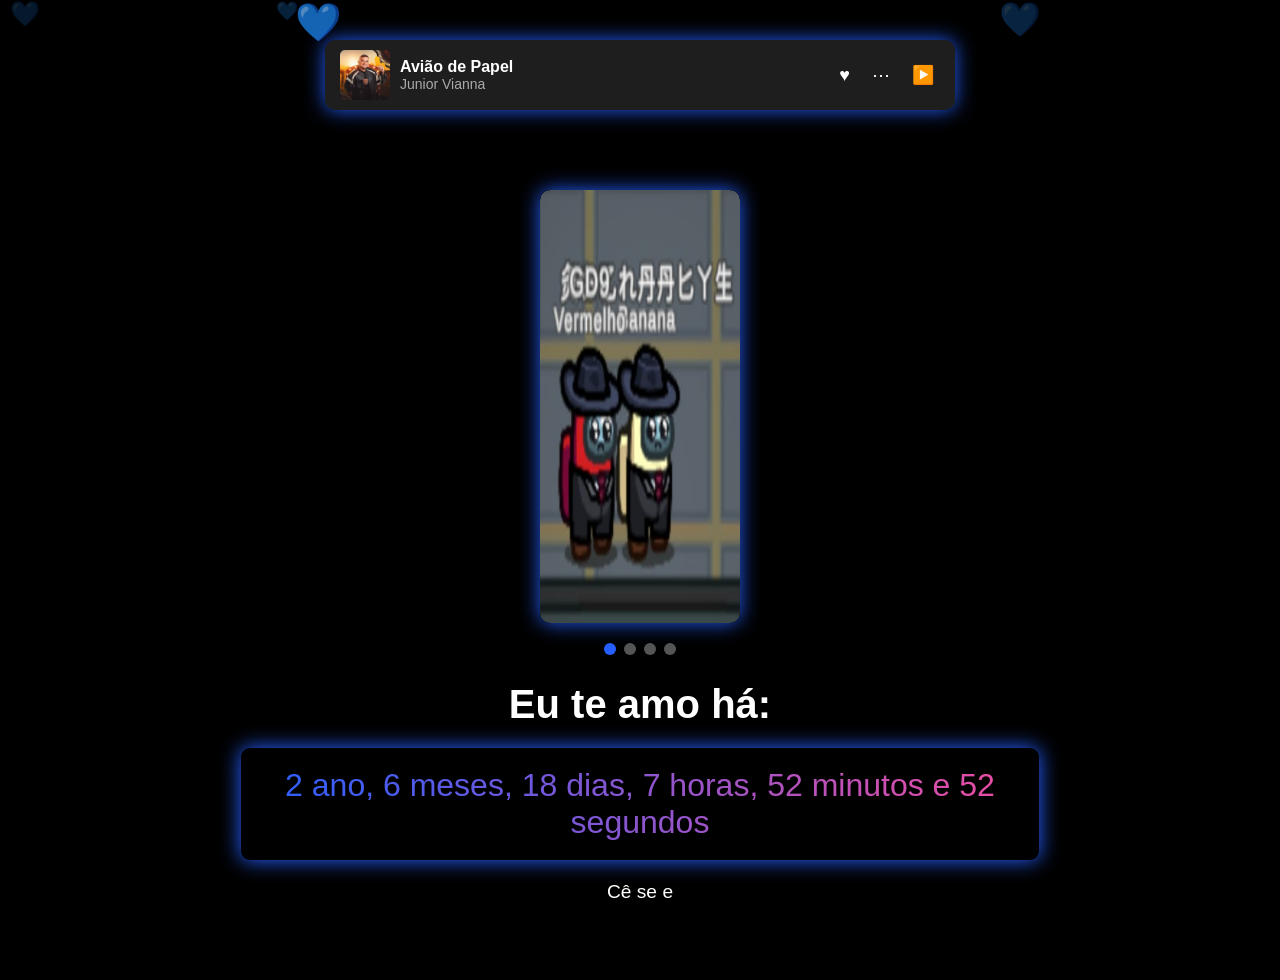
==== conteudo.html @ 5bd943f1 "primeiro commit" ====
<!DOCTYPE html>
<html lang="pt-BR">
<head>
  <meta charset="UTF-8" />
  <meta name="viewport" content="width=device-width, initial-scale=1.0"/>
  <title>mes versario de 1.3</title>
  <link rel="stylesheet" href="style.css" />
</head>
<body>
  <div class="coracoes" id="coracoes"></div>  

  <!-- PLAYER DE MÚSICA -->
  <div class="music-player">
    <img src="imagens/images musica.jpeg" alt="Capa do Álbum" class="cover" />
    <div class="music-info">
      <div class="title">Avião de Papel</div>
      <div class="artist">Junior Vianna</div>
    </div>
    <div class="icons">
      <button class="icon">&#9829;</button> <!-- Coração -->
      <button class="icon">⋯</button>       <!-- Três pontinhos -->
      <button class="play-btn" onclick="togglePlay()">▶️</button>
    </div>
    <audio id="audio" src="musica.mp3"></audio>
  </div>

  <div class="carrossel">
    <div class="slides" id="slides">
      <img src="imagens/img1.jpg" alt="Imagem 1">
      <img src="imagens/img2.jpg" alt="Imagem 2">
      <img src="imagens/img3.jpg" alt="Imagem 3">
      <img src="imagens/img4.jpg" alt="Imagem 4">
    </div>
  </div>

  <div class="dots" id="dots"></div>

  <div class="container">
    <h1>Eu te amo há:</h1>
    <div class="contador" id="contador">
      Calculando...
    </div>
  </div>

  <p class="mensagem" id="mensagem"></p>



  <script src="script.js"></script>
</body>
</html>
---- style.css ----
body {
  margin: 0;
  padding: 40px 0;
  background: #000000;
  font-family: Arial, sans-serif;
  display: flex;
  flex-direction: column;
  align-items: center;
  min-height: 100vh;
  color: #255fff;
}

.container,h1 {
  color: #ffffff;
}

.contador{
  color: #255fff;
}

.carrossel {
  position: relative;
  width: 90%;
  max-width: 200px; /* alterado de 100px para 500px */
  overflow: hidden;
  border-radius: 10px;
  box-shadow: 0 0 20px rgba(37, 95, 255, 1);
  margin-bottom:10px;
  cursor: grab;
}
.slides {
  display: flex;
  transition: transform 0.5s ease-in-out;
}

.slides img {
  width: 100%;
  flex-shrink: 0;
  user-select: none;
  pointer-events: none;
  border-radius: 10px;
}
.container {
  text-align: center;
  max-width: 800px;
}

h1 {
  font-size: 2.5rem;
  margin-bottom: 20px;
}

.contador {
  font-size: 2rem;
  background: #222;
  padding: 20px;
  border-radius: 10px;
  box-shadow: 0 0 20px #255fff;

    /* Degradê no texto */
  display: inline-block;
  background-image: linear-gradient(to right, #255fff, #f34c9f);
  -webkit-background-clip: text;
  -webkit-text-fill-color: transparent;
}

.dots {
  display: flex;
  justify-content: center;
  gap: 8px;
  margin-top: 10px;
}

.dot {
  width: 12px;
  height: 12px;
  border-radius: 50%;
  background-color: #555;
  transition: background-color 0.3s;
  cursor: pointer;
}

.dot.active {
  background-color: #255fff;
}

.music-player {
  display: flex;
  align-items: center;
  justify-content: space-between;
  background: #1e1e1e;
  color: #fff;
  padding: 10px 15px;
  border-radius: 10px;
  margin-bottom: 80px;
  width: 90%;
  max-width: 600px;
  box-shadow: 0 0 15px rgba(0, 0, 0, 0.5);
  box-shadow: 0 0 20px #255fff;
}

.cover {
  width: 50px;
  height: 50px;
  border-radius: 5px;
  object-fit: cover;
  margin-right: 10px;
}

.music-info {
  flex: 1;
  text-align: left;
}

.title {
  font-weight: bold;
  font-size: 16px;
}

.artist {
  font-size: 14px;
  color: #aaa;
}

.icons {
  display: flex;
  align-items: center;
  gap: 10px;
}

.icon,
.play-btn {
  background: none;
  border: none;
  color: white;
  font-size: 18px;
  cursor: pointer;
}

/* Chuva de Emojis */
.coracoes {
  position: fixed;
  top: 0;
  left: 0;
  width: 100%;
  height: 100%;
  pointer-events: none;
  z-index: -1;
}

.coracoes .emoji {
  position: absolute;
  font-size: 24px;
  animation: emojiFall linear infinite;
  user-select: none;
  pointer-events: none;
}

@keyframes emojiFall {
  0% {
    transform: translateY(-10vh) rotate(0deg);
    opacity: 1;
  }
  100% {
    transform: translateY(100vh) rotate(360deg);
    opacity: 0;
  }
}

.mensagem {
  margin-top: 20px;
  font-size: 1.2rem;
  color: #fff;
  text-align: center;
  max-width: 600px;
  padding: 0 20px;
}
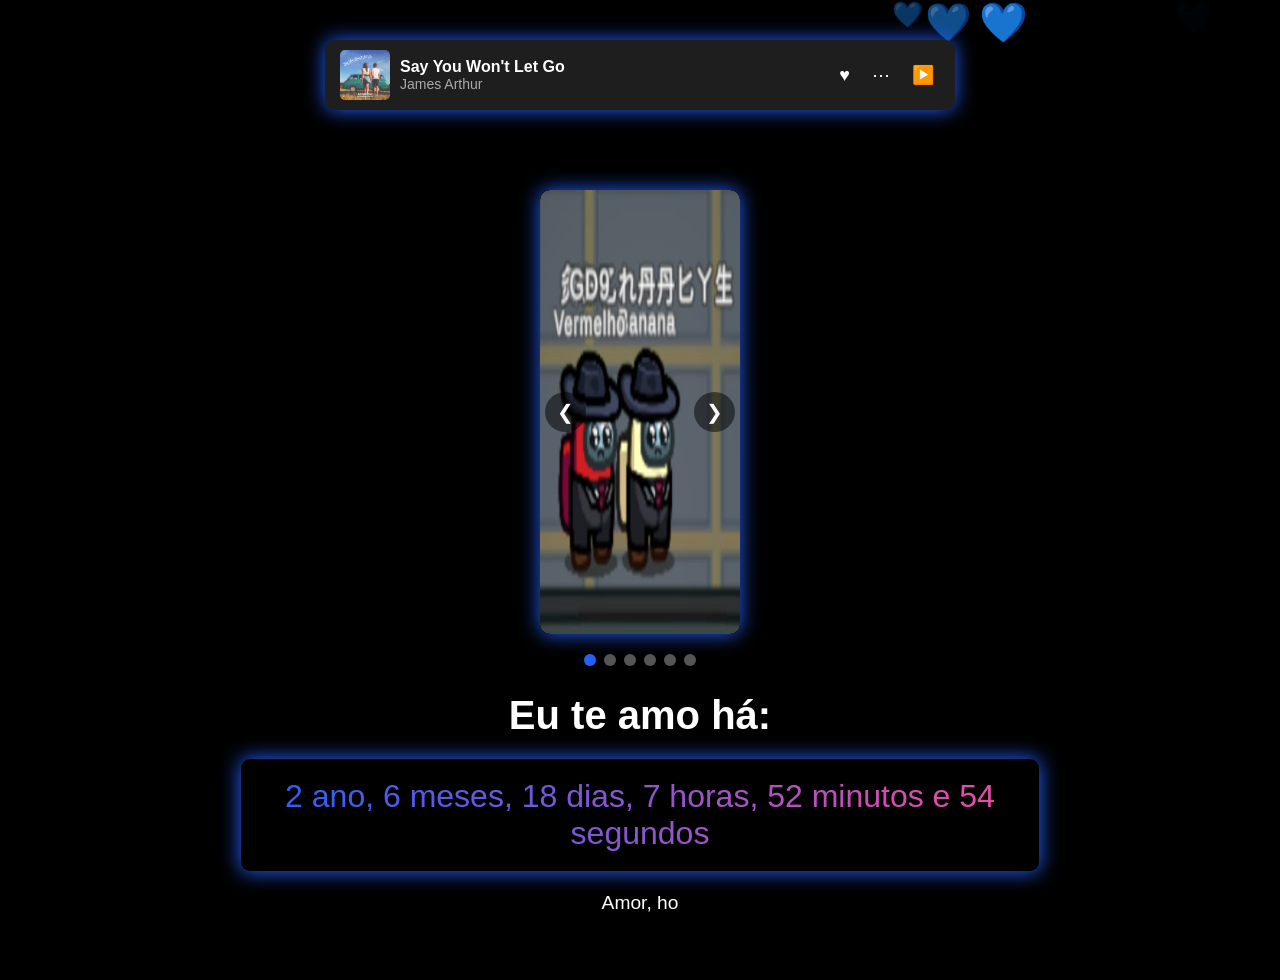
==== commit 6a5ba4a4: "ateraçao" ====
--- a/conteudo.html
+++ b/conteudo.html
@@ -11,26 +11,32 @@
 
   <!-- PLAYER DE MÚSICA -->
   <div class="music-player">
-    <img src="imagens/images musica.jpeg" alt="Capa do Álbum" class="cover" />
+    <img src="imagens/capa da musica.jpeg" alt="Capa do Álbum" class="cover" />
     <div class="music-info">
-      <div class="title">Avião de Papel</div>
-      <div class="artist">Junior Vianna</div>
+      <div class="title">Say You Won't Let Go </div>
+      <div class="artist">James Arthur </div>
     </div>
     <div class="icons">
       <button class="icon">&#9829;</button> <!-- Coração -->
       <button class="icon">⋯</button>       <!-- Três pontinhos -->
       <button class="play-btn" onclick="togglePlay()">▶️</button>
     </div>
-    <audio id="audio" src="musica.mp3"></audio>
+    <audio id="audio" src="musica1.mp3"></audio>
   </div>
 
   <div class="carrossel">
     <div class="slides" id="slides">
       <img src="imagens/img1.jpg" alt="Imagem 1">
-      <img src="imagens/img2.jpg" alt="Imagem 2">
-      <img src="imagens/img3.jpg" alt="Imagem 3">
-      <img src="imagens/img4.jpg" alt="Imagem 4">
+      <img src="imagens/img2.jpeg" alt="Imagem 2">
+      <img src="imagens/teste.jpeg" alt="Imagem 3">
+      <img src="imagens/img4.jpeg" alt="Imagem 4">
+      <img src="imagens/img5.jpeg" alt="Imagem 5">
+      <img src="imagens/Gab.png" alt="Imagem 6">
     </div>
+
+    <!-- Botões de navegação -->
+    <button class="prev" onclick="voltar()">&#10094;</button>
+    <button class="next" onclick="avancar()">&#10095;</button>
   </div>
 
   <div class="dots" id="dots"></div>
@@ -44,8 +50,6 @@
 
   <p class="mensagem" id="mensagem"></p>
 
-
-
   <script src="script.js"></script>
 </body>
 </html>
--- a/style.css
+++ b/style.css
@@ -17,17 +17,17 @@
 .contador{
   color: #255fff;
 }
-
 .carrossel {
   position: relative;
-  width: 90%;
-  max-width: 200px; /* alterado de 100px para 500px */
+  width: 70%;
+  max-width: 200px;
   overflow: hidden;
   border-radius: 10px;
   box-shadow: 0 0 20px rgba(37, 95, 255, 1);
   margin-bottom:10px;
   cursor: grab;
 }
+
 .slides {
   display: flex;
   transition: transform 0.5s ease-in-out;
@@ -40,6 +40,35 @@
   pointer-events: none;
   border-radius: 10px;
 }
+
+/* Botões do carrossel */
+.prev, .next {
+  position: absolute;
+  top: 50%;
+  transform: translateY(-50%);
+  background: rgba(0,0,0,0.5);
+  color: white;
+  border: none;
+  padding: 8px 12px;
+  cursor: pointer;
+  font-size: 20px;
+  border-radius: 50%;
+  user-select: none;
+  transition: background 0.3s;
+}
+
+.prev:hover, .next:hover {
+  background: rgba(0,0,0,0.8);
+}
+
+.prev {
+  left: 5px;
+}
+
+.next {
+  right: 5px;
+}
+
 .container {
   text-align: center;
   max-width: 800px;
@@ -56,8 +85,6 @@
   padding: 20px;
   border-radius: 10px;
   box-shadow: 0 0 20px #255fff;
-
-    /* Degradê no texto */
   display: inline-block;
   background-image: linear-gradient(to right, #255fff, #f34c9f);
   -webkit-background-clip: text;
@@ -95,7 +122,6 @@
   margin-bottom: 80px;
   width: 90%;
   max-width: 600px;
-  box-shadow: 0 0 15px rgba(0, 0, 0, 0.5);
   box-shadow: 0 0 20px #255fff;
 }
 
